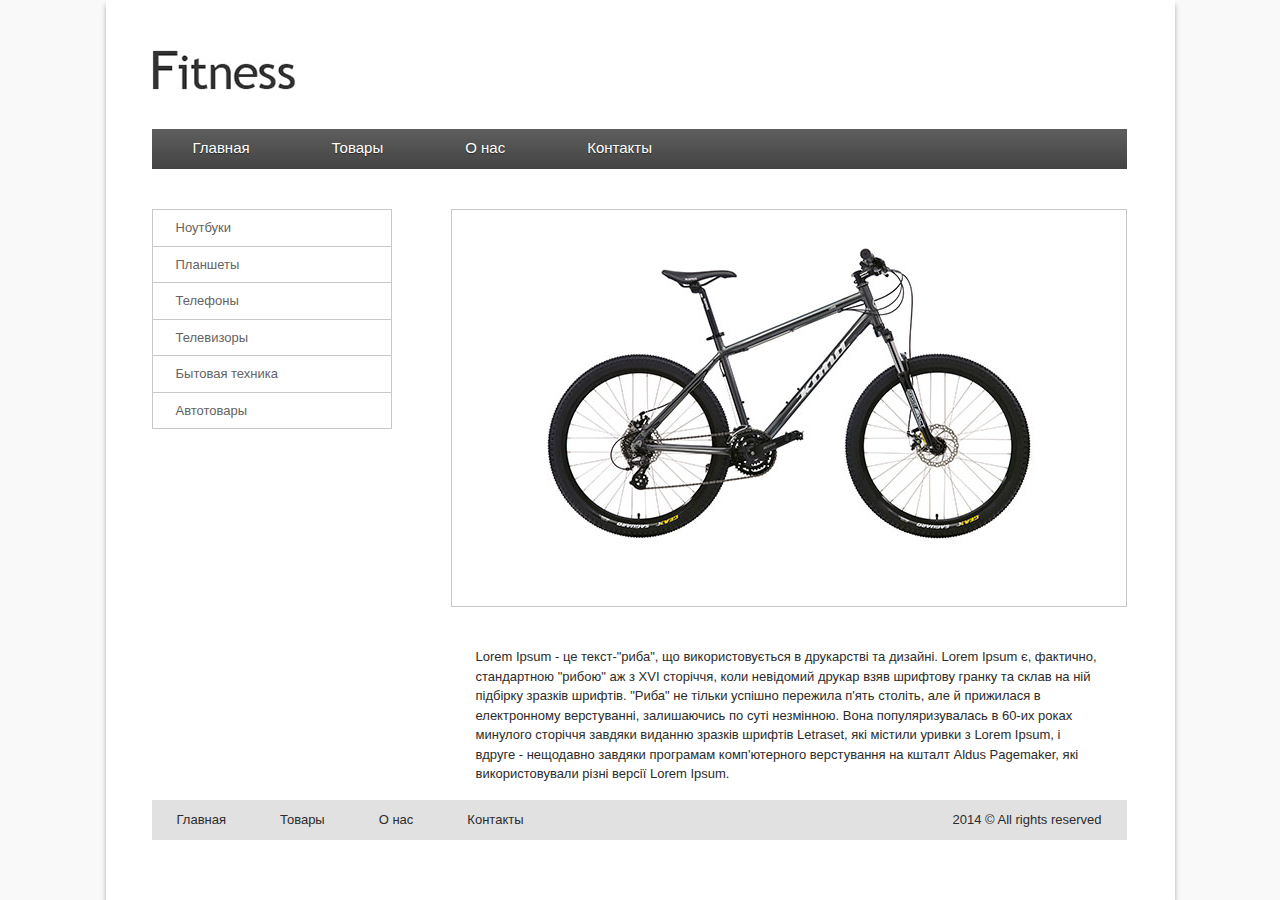
==== lab_3/index.html @ ad7652a0 "lab_3 without footer working normally" ====
<!DOCTYPE html>
<html>
<head>
    <title>Fitness</title>
    <meta charset="UTF-8">
    <link rel="stylesheet" href="css/lab_3.css">
</head>
<body>
    <div class="container">
        <div><img src="img/logo.jpg" alt="logo"></div>

        <div class="up_menu">
            <ul>
                <li>Главная</li>
                <li>Товары</li>
                <li>О нас</li>
                <li>Контакты</li>
            </ul>
        </div>

        <div class="sidebar">
            <ul>
                <li>Ноутбуки</li>
                <li>Планшеты</li>
                <li>Телефоны</li>
                <li>Телевизоры</li>
                <li>Бытовая техника</li>
                <li class="br_bottom">Автотовары</li>
            </ul>
        </div>

        <div class="content">
            <div class="br_image">
                <p class="img_bike">
                <img src="img/bike.jpg" alt="bike">
                </p>
            </div>
            <div class="br_text">
                <p class="content_text">Lorem Ipsum - це текст-"риба", що використовується в друкарстві та дизайні. Lorem Ipsum є, фактично, стандартною "рибою" аж з XVI сторіччя, коли невідомий друкар взяв шрифтову гранку та склав на ній підбірку зразків шрифтів. "Риба" не тільки успішно пережила п'ять століть, але й прижилася в електронному верстуванні, залишаючись по суті незмінною. Вона популяризувалась в 60-их роках минулого сторіччя завдяки виданню зразків шрифтів Letraset, які містили уривки з Lorem Ipsum, і вдруге - нещодавно завдяки програмам комп'ютерного верстування на кшталт Aldus Pagemaker, які використовували різні версії Lorem Ipsum.</p>
            </div>
        </div>

        <div class="footer">
            <ul>
                <li class="menu">Главная</li>
                <li class="menu">Товары</li>
                <li class="menu">О нас</li>
                <li class="menu">Контакты</li>
                <li class="copyright">2014 &copy; All rights reserved</li>
            </ul>
        </div>
    </div>
</body>
</html>
---- lab_3/css/lab_3.css ----
@import "reset.css";

* {
    -moz-box-sizing: border-box; /* Для Firefox */
    -webkit-box-sizing: border-box; /* Для Safari и Chrome */
    box-sizing: border-box; /* Для IE и Opera */
}

body {
    font-family: "Times New Roman", sans-serif;
    background-color: #f9f9f9;
    line-height: 1.5; /*УТОЧНИТЬ!!!*/
}
.container {
    width: 1069px;
    min-height: 900px; /*УТОЧНИТЬ ПОСЛЕ ВЕРСТКИ! задаем минимальную высоту содержимого страницы*/
    margin: 0 auto 0;
    background-color: #fff;
    padding: 50px 48px 60px 46px;
    -moz-box-shadow: 0 5px 5px rgba(0,0,0,.3);
    -webkit-box-shadow: 0 5px 5px rgba(0,0,0,.3);
    box-shadow: 0 5px 5px rgba(0,0,0,.3);
}
.up_menu{
    /*width: 966px;*/
    height: 40px;
    margin: 32px 0 40px;
    background-color: #fff;
    color: #fff;
    font-family: "OpenSans", sans-serif;
    text-shadow: 0 1px 1px rgba(0,0,0,.5);
    background-image: url([data-uri]);
    background-image: -moz-linear-gradient(bottom, #434343 0%, #5e5e5e 100%);
    background-image: -o-linear-gradient(bottom, #434343 0%, #5e5e5e 100%);
    background-image: -webkit-linear-gradient(bottom, #434343 0%, #5e5e5e 100%);
    background-image: linear-gradient(bottom, #434343 0%, #5e5e5e 100%);
    font-size: 0;
}
.up_menu ul li {
    font-size: 15px; /*задаем размер шрифта после предотвращения коллапса*/
    display: inline-block;
    padding: 8px 40px; /*поля элементов меню*/
    border-left: 1px solid transparent; /*чтобы не прыгали элементы меню - создание прозрачных границ, в при наведении ховер их подкрашивает - меню не прыгает*/
    border-right: 1px solid transparent;
}
.up_menu ul li:hover {
    cursor: pointer;
    height: 40px;
    border-right: 1px solid #838383;
    border-left: 1px solid #838383;
    background-image: url([data-uri]); /* gradient overlay */
    background-image: -moz-linear-gradient(bottom, #2e2e2e 0%, #4a4a4a 100%); /* gradient overlay */
    background-image: -o-linear-gradient(bottom, #2e2e2e 0%, #4a4a4a 100%); /* gradient overlay */
    background-image: -webkit-linear-gradient(bottom, #2e2e2e 0%, #4a4a4a 100%); /* gradient overlay */
    background-image: linear-gradient(bottom, #2e2e2e 0%, #4a4a4a 100%); /* gradient overlay */

}
.sidebar {
    width: 240px;
    height: 240px;
    color: #656363; /*цвет текста*/
    font-family: "OpenSans", sans-serif;
    font-size: 13px;
    float: left;
}
.sidebar ul li {
    display: block;
    padding: 8px 23px;
    border: 1px solid #c8c8c8; /* stroke */
    border-bottom: none;
}
.sidebar ul li:hover {
    cursor: pointer;
    width: 240px;
    height: 36px;
    background-color: #f9f9f9;
    font-weight: bold;
    padding-left: 35px;
}
.sidebar .br_bottom {
    border-bottom: 1px solid #c8c8c8; /* Линия снизу */
}

.content {
    float: right;
}
.br_image {
    width: 676px;
    height: 398px;
    border: 1px solid #c7c7c7;
}
.img_bike {
    width: 500px;
    height: 307px;
    margin: 30px auto 0;
}
.br_text {
    width: 676px;
}
.content_text {
    padding: 40px 25px;
    color: #2c2b2b; /* цвет текста*/
    font-family: "OpenSans", sans-serif;
    font-size: 13px;
}
.footer {
    bottom: 0; /*позиция внизу страницы*/
    position: fixed; /* Фиксированное положение */
    width: 975px;
    height: 40px;
    margin: 0 auto 60px;
    background-color: #fff; /* layer fill content */
    background-image: url([data-uri]); /* color overlay + gradient overlay */
    background-image: -moz-linear-gradient(bottom, #e1e1e1 0%, #e1e1e1 100%); /* color overlay + gradient overlay */
    background-image: -o-linear-gradient(bottom, #e1e1e1 0%, #e1e1e1 100%); /* color overlay + gradient overlay */
    background-image: -webkit-linear-gradient(bottom, #e1e1e1 0%, #e1e1e1 100%); /* color overlay + gradient overlay */
    background-image: linear-gradient(bottom, #e1e1e1 0%, #e1e1e1 100%); /* color overlay + gradient overlay */
}
.footer ul li {
    display: inline-block;
    padding: 10px 25px 15px;
    color: #2c2c2c; /* text color */
    font-family: "OpenSans", sans-serif;
    font-size: 13px;

}
.footer ul li.menu:hover {
    cursor: pointer;
    text-decoration: underline; /*подчеркиваем элементы меню футера*/

}
.footer ul li.copyright {
    float: right;
}
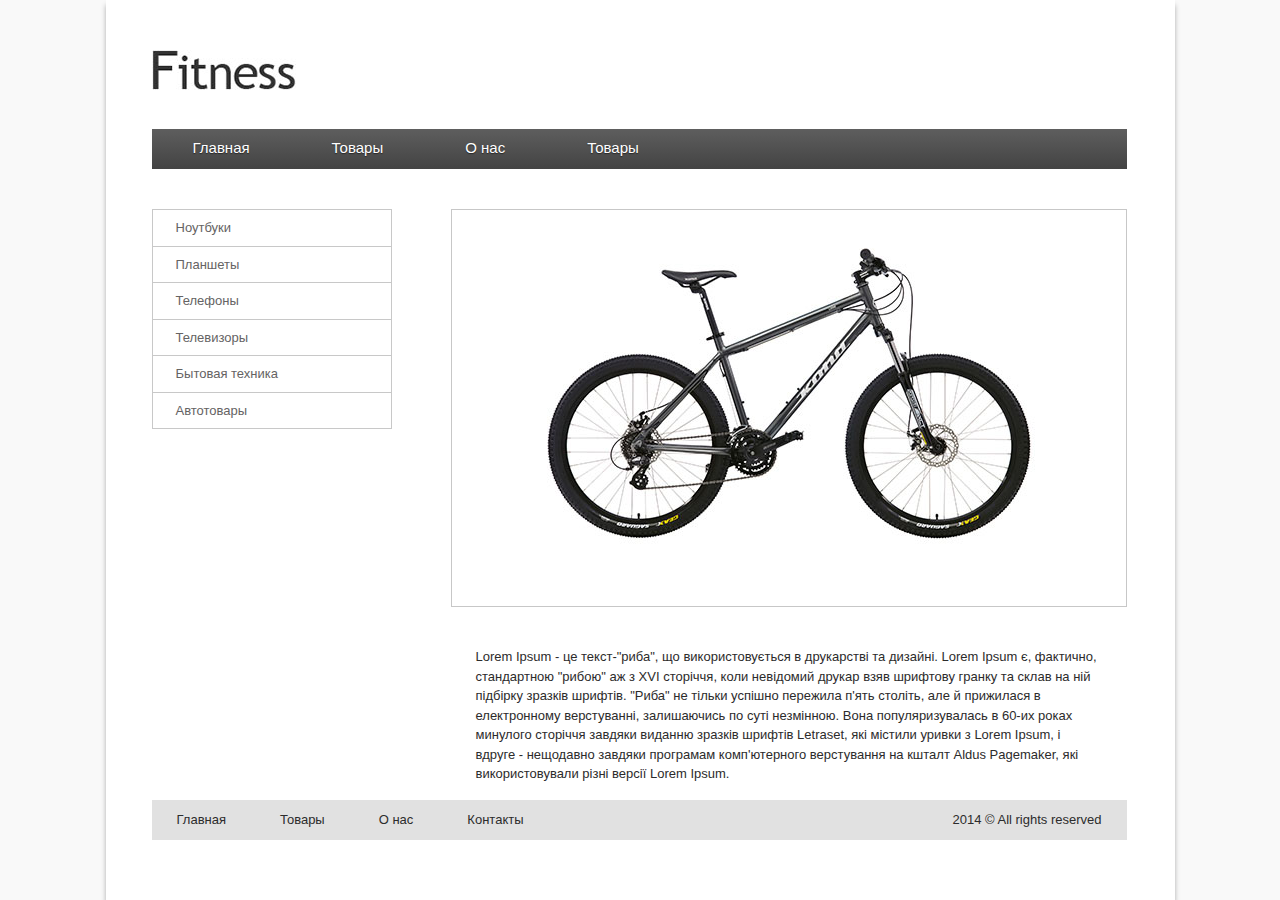
==== commit 5436bbe3: "4 lab" ====
--- a/lab_3/index.html
+++ b/lab_3/index.html
@@ -11,21 +11,21 @@
 
         <div class="up_menu">
             <ul>
-                <li>Главная</li>
-                <li>Товары</li>
-                <li>О нас</li>
-                <li>Контакты</li>
+                <li><a href="#">Главная</a></li>
+                <li><a href="#">Товары</a></li>
+                <li><a href="#">О нас</a></li>
+                <li><a href="#">Товары</a></li>
             </ul>
         </div>
 
         <div class="sidebar">
             <ul>
-                <li>Ноутбуки</li>
-                <li>Планшеты</li>
-                <li>Телефоны</li>
-                <li>Телевизоры</li>
-                <li>Бытовая техника</li>
-                <li class="br_bottom">Автотовары</li>
+                <li><a href="#">Ноутбуки</a></li>
+                <li><a href="#">Планшеты</a></li>
+                <li><a href="#">Телефоны</a></li>
+                <li><a href="#">Телевизоры</a></li>
+                <li><a href="#">Бытовая техника</a></li>
+                <li class="br_bottom"><a href="#">Автотовары</a></li>
             </ul>
         </div>
 
@@ -42,10 +42,10 @@
 
         <div class="footer">
             <ul>
-                <li class="menu">Главная</li>
-                <li class="menu">Товары</li>
-                <li class="menu">О нас</li>
-                <li class="menu">Контакты</li>
+                <li class="menu"><a href="#">Главная</a></li>
+                <li class="menu"><a href="#">Товары</a></li>
+                <li class="menu"><a href="#">О нас</a></li>
+                <li class="menu"><a href="#">Контакты</a></li>
                 <li class="copyright">2014 &copy; All rights reserved</li>
             </ul>
         </div>
--- a/lab_3/css/lab_3.css
+++ b/lab_3/css/lab_3.css
@@ -11,6 +11,7 @@
     background-color: #f9f9f9;
     line-height: 1.5; /*УТОЧНИТЬ!!!*/
 }
+
 .container {
     width: 1069px;
     min-height: 900px; /*УТОЧНИТЬ ПОСЛЕ ВЕРСТКИ! задаем минимальную высоту содержимого страницы*/
@@ -21,15 +22,22 @@
     -webkit-box-shadow: 0 5px 5px rgba(0,0,0,.3);
     box-shadow: 0 5px 5px rgba(0,0,0,.3);
 }
+a {
+    text-decoration: none;
+}
+.sidebar a:hover {
+    color: #2c2c2c;
+}
+ul li:hover {
+    cursor: pointer;
+}
 .up_menu{
-    /*width: 966px;*/
     height: 40px;
     margin: 32px 0 40px;
     background-color: #fff;
     color: #fff;
     font-family: "OpenSans", sans-serif;
     text-shadow: 0 1px 1px rgba(0,0,0,.5);
-    background-image: url([data-uri]);
     background-image: -moz-linear-gradient(bottom, #434343 0%, #5e5e5e 100%);
     background-image: -o-linear-gradient(bottom, #434343 0%, #5e5e5e 100%);
     background-image: -webkit-linear-gradient(bottom, #434343 0%, #5e5e5e 100%);
@@ -44,16 +52,17 @@
     border-right: 1px solid transparent;
 }
 .up_menu ul li:hover {
-    cursor: pointer;
     height: 40px;
     border-right: 1px solid #838383;
     border-left: 1px solid #838383;
-    background-image: url([data-uri]); /* gradient overlay */
     background-image: -moz-linear-gradient(bottom, #2e2e2e 0%, #4a4a4a 100%); /* gradient overlay */
     background-image: -o-linear-gradient(bottom, #2e2e2e 0%, #4a4a4a 100%); /* gradient overlay */
     background-image: -webkit-linear-gradient(bottom, #2e2e2e 0%, #4a4a4a 100%); /* gradient overlay */
     background-image: linear-gradient(bottom, #2e2e2e 0%, #4a4a4a 100%); /* gradient overlay */
 
+}
+.up_menu a {
+    color: #fff;
 }
 .sidebar {
     width: 240px;
@@ -69,12 +78,13 @@
     border: 1px solid #c8c8c8; /* stroke */
     border-bottom: none;
 }
+.sidebar a {
+    color: #656363;
+}
 .sidebar ul li:hover {
-    cursor: pointer;
     width: 240px;
     height: 36px;
     background-color: #f9f9f9;
-    font-weight: bold;
     padding-left: 35px;
 }
 .sidebar .br_bottom {
@@ -125,10 +135,12 @@
 
 }
 .footer ul li.menu:hover {
-    cursor: pointer;
     text-decoration: underline; /*подчеркиваем элементы меню футера*/
 
 }
 .footer ul li.copyright {
     float: right;
+}
+.footer a {
+    color: #2c2c2c;
 }